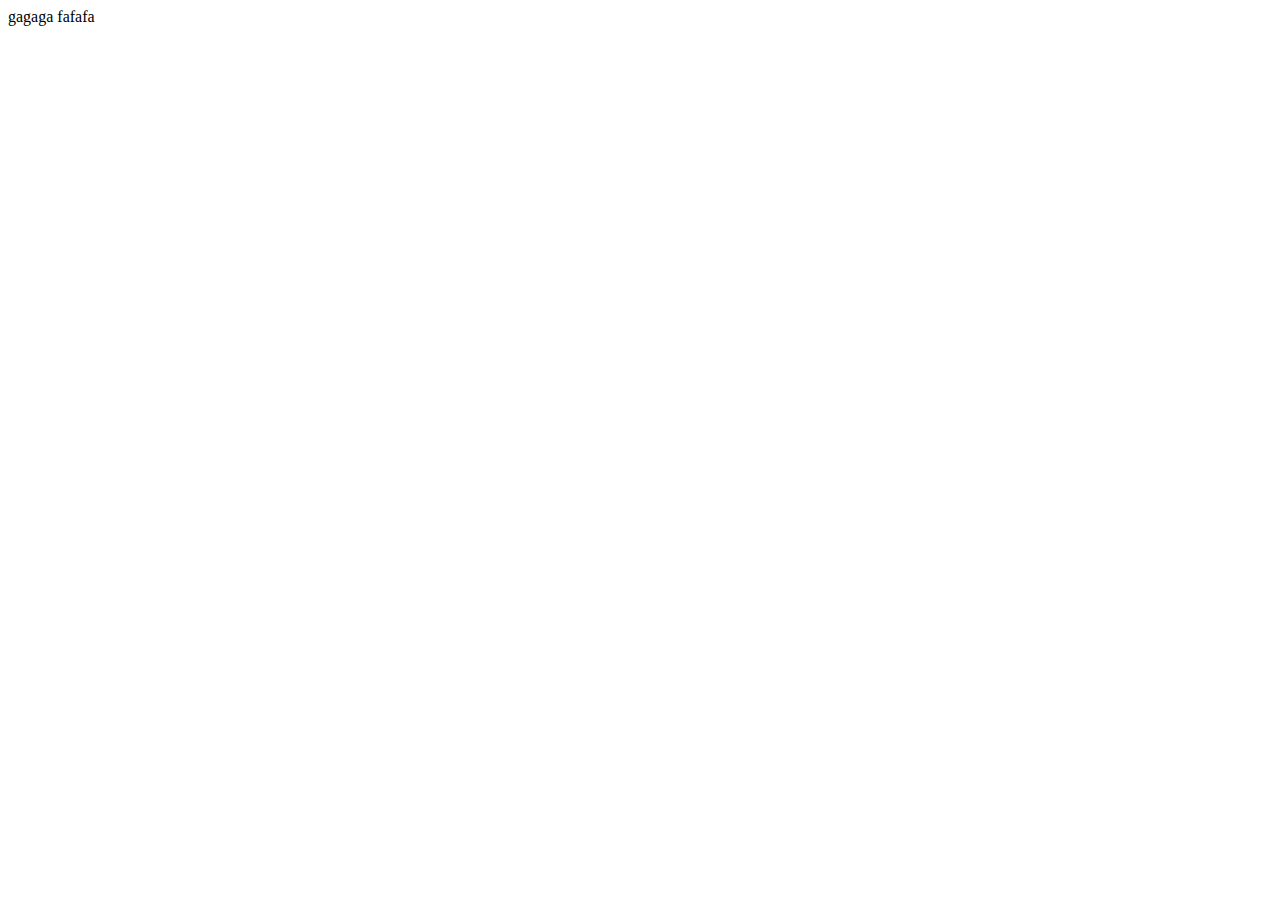
==== index.html @ bc948bcd "feat: setup html" ====
<!DOCTYPE html>
<html lang="en">
<head>
    <meta charset="UTF-8">
    <meta http-equiv="X-UA-Compatible" content="IE=edge">
    <meta name="viewport" content="width=device-width, initial-scale=1.0">
    <title>Document</title>
    <link rel="stylesheet" href="style/style.css">
</head>
<body>
    <header>
        gagaga fafafa
    </header>
    <!-- script -->
    <script src="script/script.js"></script>
</body>
</html>
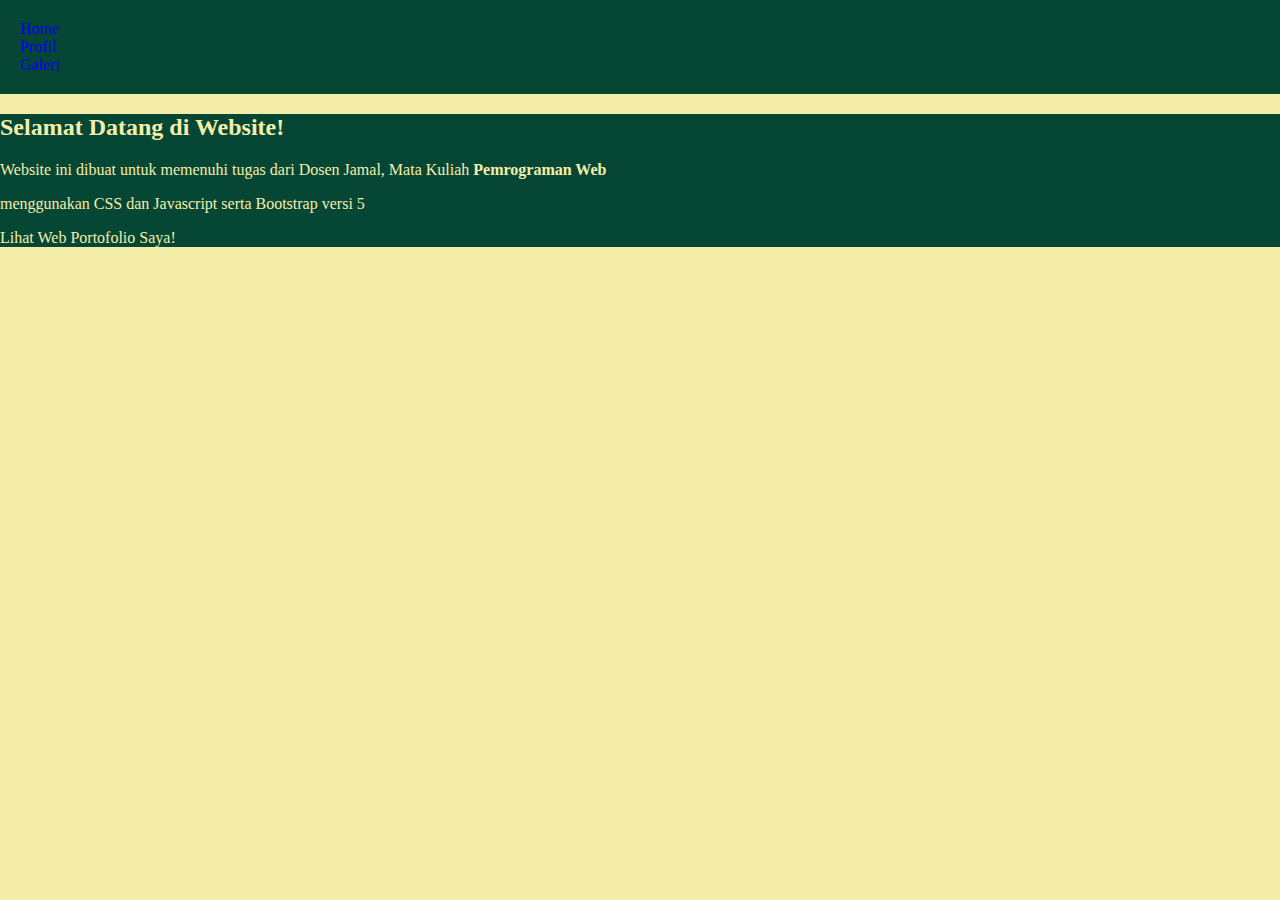
==== commit ff47a217: "feat: update index component" ====
--- a/index.html
+++ b/index.html
@@ -4,14 +4,42 @@
     <meta charset="UTF-8">
     <meta http-equiv="X-UA-Compatible" content="IE=edge">
     <meta name="viewport" content="width=device-width, initial-scale=1.0">
-    <title>Document</title>
+    <title>Home Page</title>
+    <!-- css -->
     <link rel="stylesheet" href="style/style.css">
+    <!-- bootstrap css -->
+    <link href="https://cdn.jsdelivr.net/npm/bootstrap@5.1.3/dist/css/bootstrap.min.css" rel="stylesheet" integrity="sha384-1BmE4kWBq78iYhFldvKuhfTAU6auU8tT94WrHftjDbrCEXSU1oBoqyl2QvZ6jIW3" crossorigin="anonymous">
 </head>
 <body>
+    <!-- header -->
     <header>
-        gagaga fafafa
+        <div class="row text-center">
+            <div class="col-md-4">
+                <a href="index.html" class="btn w-50 text-white" type="button">Home</a>
+            </div>
+            <div class="col-md-4">
+                <a href="profile.html" class="btn w-50 text-white" type="button">Profil</a>
+            </div>
+            <div class="col-md-4">
+                <a href="gallery.html" class="btn w-50 text-white" type="button">Galeri</a>
+            </div>
+        </div>
     </header>
+
+    <!-- content -->
+    <div class="container my-5">
+        <div class="h-100 p-5 text-yellow bg-green rounded-3">
+            <h2>Selamat Datang di Website!</h2>
+            <p class="my-0">Website ini dibuat untuk memenuhi tugas dari Dosen Jamal, Mata Kuliah<b> Pemrograman Web</b></p>
+            <p class="mt-0">menggunakan CSS dan Javascript serta Bootstrap versi 5</p>
+            <a href="https://anandahisanah.github.io" target="_blank" class="btn btn-warning text-yellow" type="button">Lihat Web Portofolio Saya!</a>
+        </div>
+    </div>
+
     <!-- script -->
     <script src="script/script.js"></script>
+
+    <!-- bootstrap script -->
+    <script src="https://cdn.jsdelivr.net/npm/bootstrap@5.1.3/dist/js/bootstrap.bundle.min.js" integrity="sha384-ka7Sk0Gln4gmtz2MlQnikT1wXgYsOg+OMhuP+IlRH9sENBO0LRn5q+8nbTov4+1p" crossorigin="anonymous"></script>
 </body>
 </html>--- a/style/style.css
+++ b/style/style.css
@@ -0,0 +1,29 @@
+body {
+    font-family: "Comic Sans MS", "Comic Sans", "cursive";
+    margin: 0;
+    background-color: #F4EEA9;
+}
+header {
+    padding: 20px;
+    background-color: #064635;
+    color: #F4EEA9;
+}
+.btn:hover, .btn-active {
+    background-color: #F0BB62;
+    color: #064635;
+}
+a:hover, a:link {
+    text-decoration: none;
+}
+.text-yellow {
+    color: #F4EEA9;
+}
+.bg-green {
+    background-color: #064635;
+}
+.btn-yellow {
+    background-color: #F0BB62;
+}
+.no-pointer {
+    pointer-events: none;
+}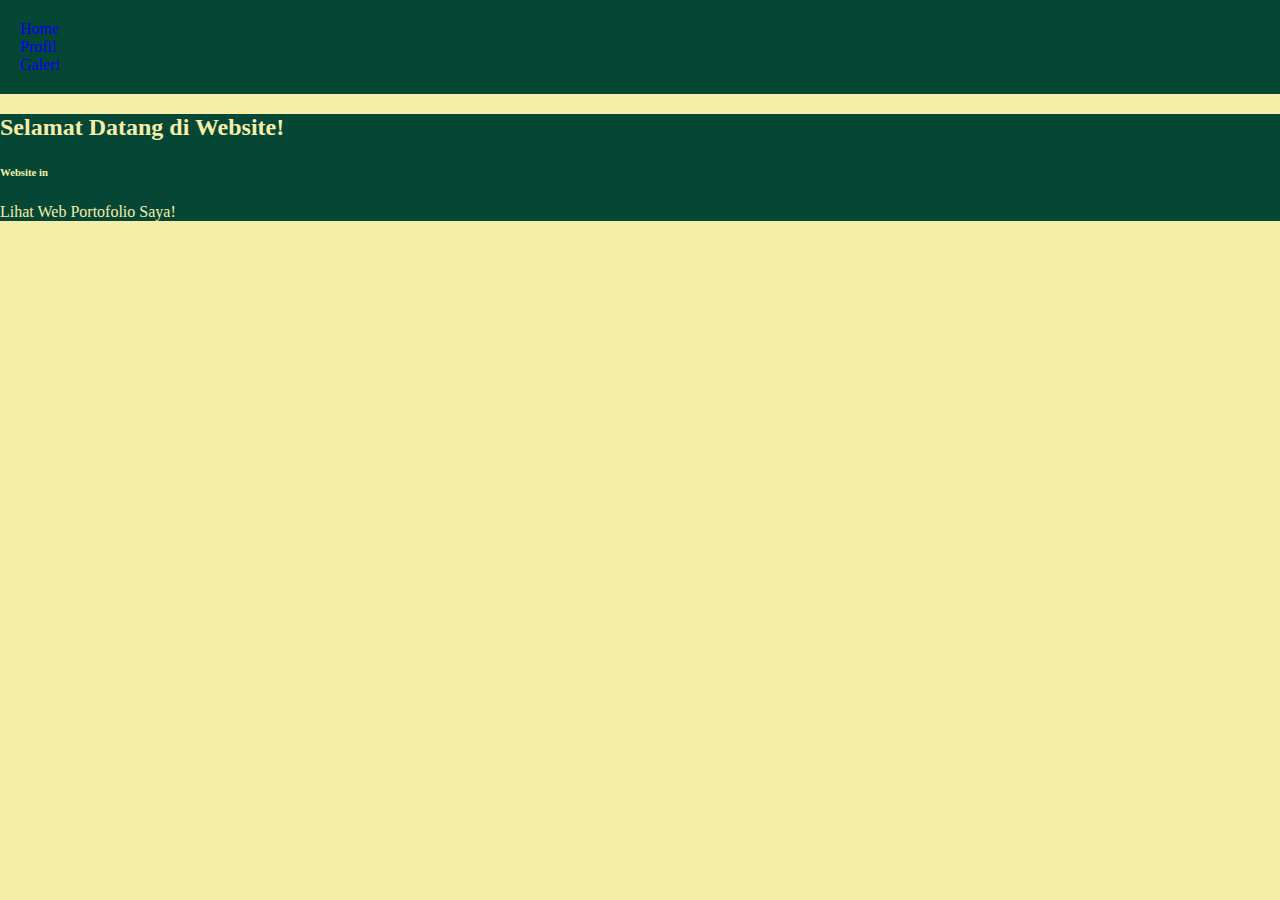
==== commit 7384423c: "feat: add text javascript" ====
--- a/index.html
+++ b/index.html
@@ -30,8 +30,7 @@
     <div class="container my-5">
         <div class="h-100 p-5 text-yellow bg-green rounded-3">
             <h2>Selamat Datang di Website!</h2>
-            <p class="my-0">Website ini dibuat untuk memenuhi tugas dari Dosen Jamal, Mata Kuliah<b> Pemrograman Web</b></p>
-            <p class="mt-0">menggunakan CSS dan Javascript serta Bootstrap versi 5</p>
+            <h6 id="text"></h2>
             <a href="https://anandahisanah.github.io" target="_blank" class="btn btn-warning text-yellow" type="button">Lihat Web Portofolio Saya!</a>
         </div>
     </div>
